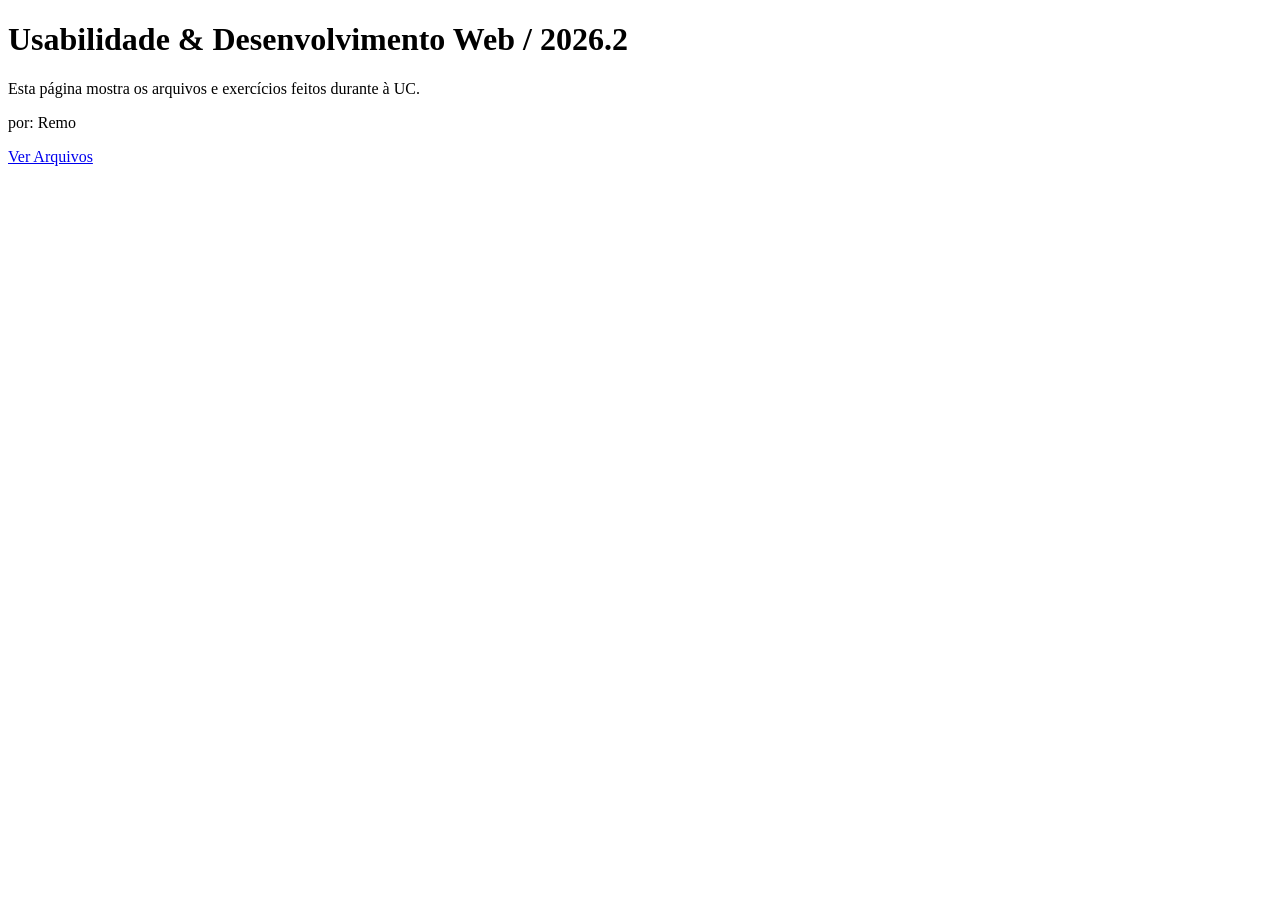
==== index.html @ fd8cfd76 "yeah mhm" ====
<!doctype html>
<html lang="en">

<head>
<meta charset="UTF-8">
<title> Web Site </title>

<body>
<b><h1>Usabilidade & Desenvolvimento Web / 2026.2</h1></b>

<p>Esta página mostra os arquivos e exercícios feitos durante à UC.</p>
<p> por: Remo </p>

<a href="Pages/gallery.html">Ver Arquivos</a>
</body>


</html>
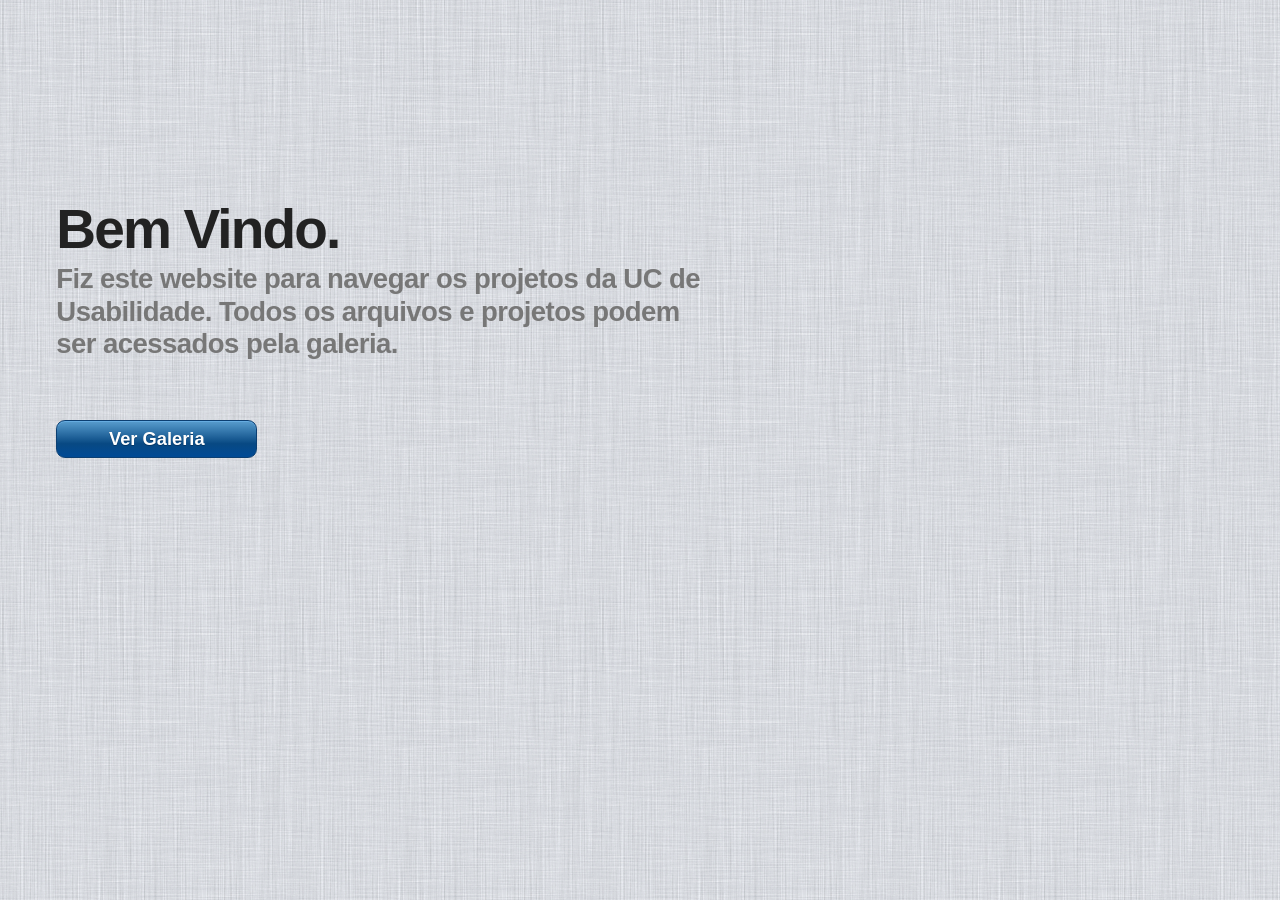
==== commit e7620eee: "FAHHHH" ====
--- a/index.html
+++ b/index.html
@@ -1,18 +1,27 @@
 <!doctype html>
-<html lang="en">
+<html lang="pt-BR">
 
 <head>
-<meta charset="UTF-8">
-<title> Web Site </title>
+  <meta charset="UTF-8">
+  <meta name="viewport" content="width=device-width, initial-scale=1.0">
+  <title>Usabilidade 2026.2</title>
+  <link rel="stylesheet" href="style.css">
+</head>
 
 <body>
-<b><h1>Usabilidade & Desenvolvimento Web / 2026.2</h1></b>
+  <main class="page-frame">
+    <section class="introduction">
+      <h1>Bem Vindo.</h1>
 
-<p>Esta página mostra os arquivos e exercícios feitos durante à UC.</p>
-<p> por: Remo </p>
+      <p>
+        Fiz este website para navegar os projetos da UC de Usabilidade.
+        Todos os arquivos e projetos podem ser acessados pela galeria.
+      </p>
 
-<a href="Pages/gallery.html">Ver Arquivos</a>
+      <a href="Pages/gallery.html" class="button-primary">
+        Ver Galeria
+      </a>
+    </section>
+  </main>
 </body>
-
-
-</html>+</html>
--- a/style.css
+++ b/style.css
@@ -0,0 +1,207 @@
+:root {
+  --button-primary-face: linear-gradient(180deg, #599dce 0%, #084983 63%, #014a94 96%);
+  --button-primary-edge: #0c3f72;
+  --button-primary-highlight: rgb(105 177 230 / 80%);
+  --button-primary-text-shadow: #063664;
+}
+
+* {
+  box-sizing: border-box;
+}
+
+html {
+  min-height: 100%;
+  background: #e7ebee;
+}
+
+body {
+  min-height: 100vh;
+  margin: 0;
+  background-color: #e7ebee;
+  background-image: url("Assets/linen.png");
+  background-repeat: repeat;
+  font-family: Arial, Helvetica, sans-serif;
+}
+
+.page-frame {
+  min-height: 100vh;
+}
+
+.introduction {
+  width: 100%;
+  max-width: 880px;
+  padding: clamp(100px, 24vh, 200px) clamp(34px, 4.4vw, 68px) 72px;
+}
+
+.introduction h1 {
+  margin: 0 0 4px;
+  color: #222;
+  font-size: clamp(44px, 4.3vw, 66px);
+  line-height: 1.08;
+  letter-spacing: -0.034em;
+}
+
+.introduction p {
+  max-width: clamp(600px, 52vw, 780px);
+  margin: 0;
+  color: #777;
+  font-size: clamp(22px, 2.15vw, 33px);
+  font-weight: 700;
+  line-height: 1.18;
+  letter-spacing: -0.02em;
+}
+
+.button-primary {
+  display: inline-flex;
+  height: clamp(34px, 3vw, 46px);
+  min-width: clamp(170px, 15.7vw, 240px);
+  align-items: center;
+  justify-content: center;
+  border: 1px solid var(--button-primary-edge);
+  border-radius: 0.56rem;
+  background: var(--button-primary-face);
+  margin-top: clamp(36px, 4.6vw, 70px);
+  padding: 0 1.1rem;
+  color: white;
+  font-size: clamp(15px, 1.43vw, 22px);
+  font-weight: 600;
+  line-height: 1;
+  text-decoration: none;
+  text-shadow: 0 1px 0 var(--button-primary-text-shadow);
+  white-space: nowrap;
+  box-shadow: inset 0 1px 0 var(--button-primary-highlight);
+  transition: filter 120ms ease, transform 80ms ease;
+  cursor: pointer;
+}
+
+.button-primary:hover {
+  filter: brightness(1.08);
+}
+
+.button-primary:active {
+  transform: scale(0.97);
+}
+
+.button-primary:focus-visible {
+  outline: 2px solid #111;
+  outline-offset: 3px;
+}
+
+.gallery {
+  min-height: 100vh;
+  padding: clamp(70px, 9.9vh, 107px) clamp(34px, 3.6vw, 69px) 80px;
+}
+
+.gallery__header h1 {
+  margin: 0;
+  color: #222;
+  font-size: clamp(44px, 3.75vw, 72px);
+  line-height: 1.08;
+  letter-spacing: -0.034em;
+}
+
+.gallery__header p {
+  margin: 0;
+  color: #777;
+  font-size: clamp(20px, 1.77vw, 34px);
+  font-weight: 700;
+  line-height: 1.2;
+  letter-spacing: -0.02em;
+}
+
+.gallery__grid {
+  display: grid;
+  grid-template-columns: repeat(auto-fill, minmax(min(260px, 100%), 370px));
+  gap: 28px;
+  margin-top: clamp(28px, 4.5vh, 49px);
+}
+
+.gallery-card {
+  display: block;
+  width: clamp(260px, 19.3vw, 370px);
+  padding: 0;
+  overflow: hidden;
+  border: 1px solid #2b2e36;
+  border-radius: 10px;
+  background-color: #20242a;
+  background-image: url("Assets/dark-linen.png");
+  background-repeat: repeat;
+  color: #ddd;
+  text-decoration: none;
+  box-shadow: inset 0 0 0 1px #6e7379;
+  transition:
+    filter 120ms ease,
+    transform 100ms ease;
+}
+
+.gallery-card:hover {
+  filter: brightness(1.08);
+}
+
+.gallery-card:active {
+  transform: scale(0.98);
+}
+
+.gallery-card:focus-visible {
+  outline: 3px solid #111;
+  outline-offset: 4px;
+}
+
+.gallery-card__image {
+  display: block;
+  width: 100%;
+  aspect-ratio: 370 / 182;
+  object-fit: cover;
+}
+
+.gallery-card__name {
+  display: flex;
+  min-height: clamp(50px, 3.75vw, 72px);
+  align-items: center;
+  padding: 0 clamp(14px, 1.1vw, 21px);
+  background: transparent;
+  color: #ddd;
+  font-size: clamp(20px, 1.67vw, 32px);
+  font-weight: 700;
+  line-height: 1;
+  text-shadow: 0 1px 0 #111;
+}
+
+@media (max-width: 520px) {
+  .introduction {
+    padding: 72px 24px 32px;
+  }
+
+  .introduction h1 {
+    font-size: 32px;
+  }
+
+  .introduction p {
+    font-size: 16px;
+  }
+
+  .button-primary {
+    height: 34px;
+    min-width: 160px;
+    margin-top: 36px;
+    border-radius: 0.4rem;
+    font-size: 15px;
+  }
+
+  .gallery {
+    padding: 52px 24px 40px;
+  }
+
+  .gallery__header h1 {
+    font-size: 40px;
+  }
+
+  .gallery__header p {
+    max-width: 320px;
+    font-size: 17px;
+  }
+
+  .gallery-card {
+    width: min(100%, 300px);
+  }
+}
